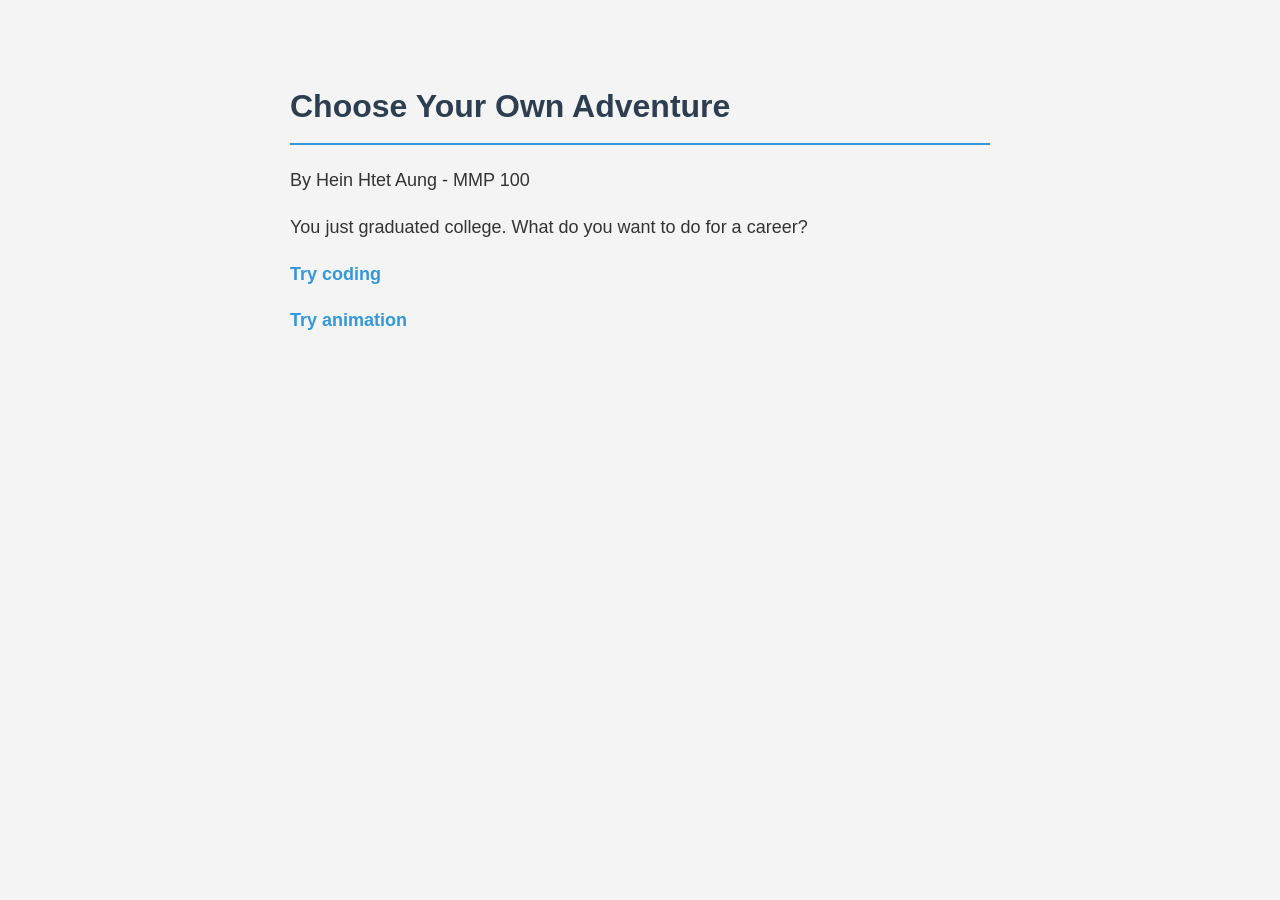
==== index.html @ d734e1af "Add files via upload" ====
<!DOCTYPE html>
<html>
<head>
    <meta charset="utf-8">
    <meta name="viewport" content="width=device-width, initial-scale=1">
    <title>Choose Your Own Adventure - Hein Htet Aung</title>
    <link rel="stylesheet" href="style.css">
</head>
<body>
    <h1>Choose Your Own Adventure</h1>
    <p>By Hein Htet Aung - MMP 100</p>

    <p>You just graduated college. What do you want to do for a career?</p>

    <p><a href="pages/coding.html">Try coding</a></p>
    <p><a href="pages/animation.html">Try animation</a></p>
</body>
</html>
---- style.css ----
body {
    font-family: Arial, sans-serif;
    background-color: #f4f4f4;
    color: #333;
    max-width: 700px;
    margin: 40px auto;
    padding: 20px;
    line-height: 1.6;
}

h1 {
    color: #2c3e50;
    border-bottom: 2px solid #3498db;
    padding-bottom: 10px;
}

p {
    font-size: 18px;
}

a {
    color: #3498db;
    text-decoration: none;
    font-weight: bold;
}

a:hover {
    text-decoration: underline;
    color: #e67e22;
}
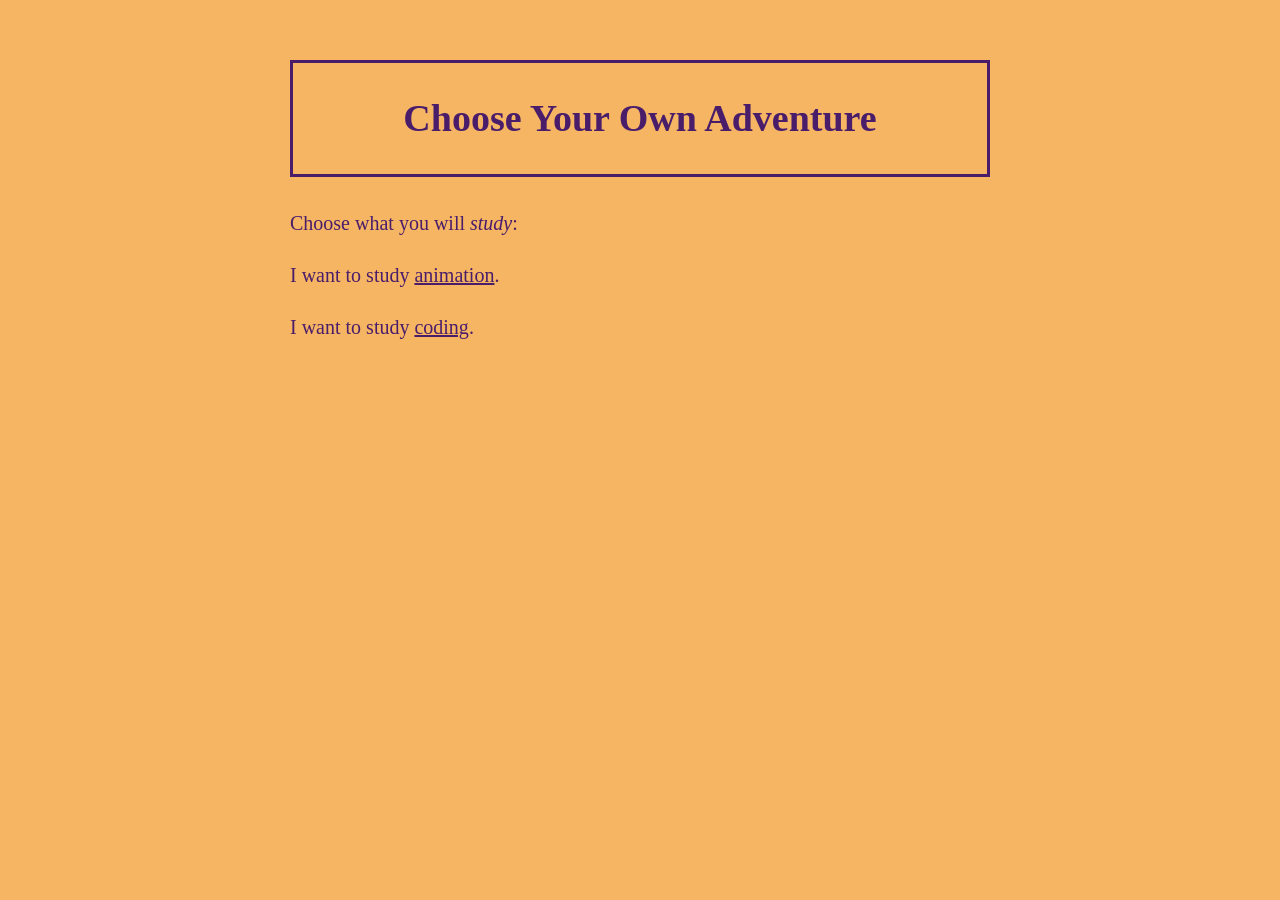
==== commit 8448bd91: "add css" ====
--- a/index.html
+++ b/index.html
@@ -1,18 +1,23 @@
 <!DOCTYPE html>
-<html>
+<html lang="en">
 <head>
     <meta charset="utf-8">
     <meta name="viewport" content="width=device-width, initial-scale=1">
-    <title>Choose Your Own Adventure - Hein Htet Aung</title>
+    <title>Choose Your Own Adventure</title>
     <link rel="stylesheet" href="style.css">
 </head>
 <body>
-    <h1>Choose Your Own Adventure</h1>
-    <p>By Hein Htet Aung - MMP 100</p>
 
-    <p>You just graduated college. What do you want to do for a career?</p>
+    <div class="container">
 
-    <p><a href="pages/coding.html">Try coding</a></p>
-    <p><a href="pages/animation.html">Try animation</a></p>
+        <h1>Choose Your Own Adventure</h1>
+
+        <p>Choose what you will <em>study</em>:</p>
+
+        <p>I want to study <a href="animation.html">animation</a>.</p>
+        <p>I want to study <a href="coding.html">coding</a>.</p>
+
+    </div>
+
 </body>
 </html>
--- a/style.css
+++ b/style.css
@@ -1,30 +1,71 @@
+/* ===== Page background and base text ===== */
 body {
-    font-family: Arial, sans-serif;
-    background-color: #f4f4f4;
-    color: #333;
-    max-width: 700px;
-    margin: 40px auto;
-    padding: 20px;
+    background-color: #f5b562; /* warm peach/orange background */
+    color: #4a1d6b;            /* deep purple text */
+    font-family: Georgia, "Times New Roman", serif;
+    font-size: 20px;
     line-height: 1.6;
+    margin: 0;
+    padding: 40px 20px;
 }
 
-h1 {
-    color: #2c3e50;
-    border-bottom: 2px solid #3498db;
-    padding-bottom: 10px;
+/* ===== Centered container for all content ===== */
+.container {
+    max-width: 700px;
+    margin: 0 auto;
+    padding: 20px;
 }
 
-p {
-    font-size: 18px;
+/* ===== Title box with purple border ===== */
+h1 {
+    color: #4a1d6b;
+    font-size: 38px;
+    text-align: center;
+    border: 3px solid #4a1d6b;
+    padding: 25px 20px;
+    margin: 0 0 30px 0;
 }
 
+h2 {
+    color: #4a1d6b;
+    font-size: 26px;
+    margin-top: 30px;
+}
+
+/* ===== Paragraphs ===== */
+p {
+    margin-bottom: 15px;
+}
+
+/* ===== Inline links (underlined purple text) ===== */
 a {
-    color: #3498db;
-    text-decoration: none;
-    font-weight: bold;
+    color: #4a1d6b;
+    text-decoration: underline;
 }
 
 a:hover {
-    text-decoration: underline;
-    color: #e67e22;
+    color: #7a3aa6;
 }
+
+/* ===== Image placeholder ===== */
+img {
+    display: block;
+    max-width: 100%;
+    height: auto;
+    margin: 20px auto;
+    border: 2px solid #4a1d6b;
+}
+
+/* ===== Top navigation (small home link) ===== */
+.nav {
+    margin-bottom: 15px;
+    font-size: 16px;
+}
+
+/* ===== Footer ===== */
+footer {
+    text-align: center;
+    color: #4a1d6b;
+    font-size: 14px;
+    margin-top: 40px;
+}
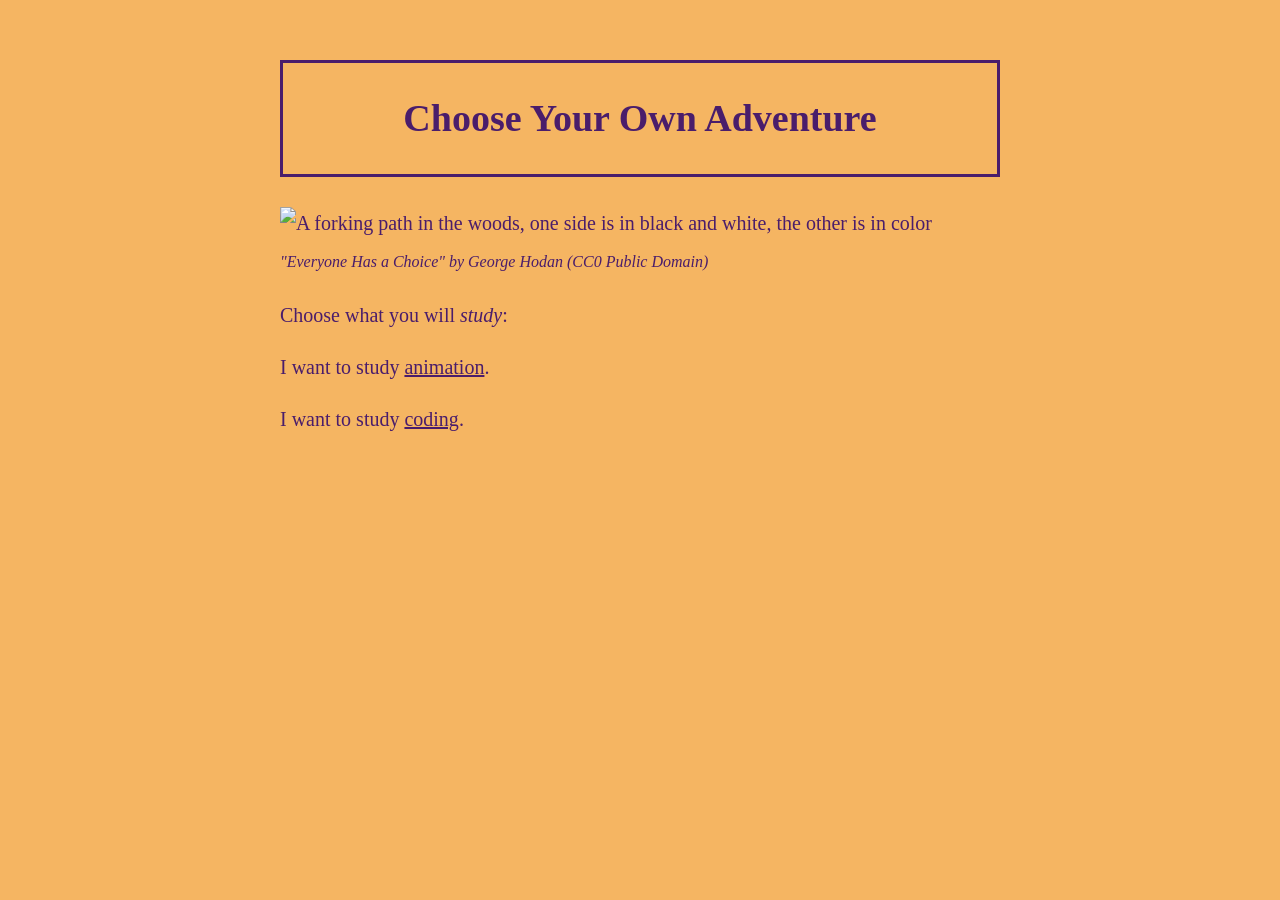
==== commit 8443452e: "final version test" ====
--- a/index.html
+++ b/index.html
@@ -12,6 +12,12 @@
 
         <h1>Choose Your Own Adventure</h1>
 
+        <!-- Embedded image: forking path (CC0 Public Domain) -->
+        <img src="https://www.publicdomainpictures.net/pictures/30000/velka/everyone-has-a-choice.jpg"
+             alt="A forking path in the woods, one side is in black and white, the other is in color">
+
+        <p class="citation">"Everyone Has a Choice" by George Hodan (CC0 Public Domain)</p>
+
         <p>Choose what you will <em>study</em>:</p>
 
         <p>I want to study <a href="animation.html">animation</a>.</p>
--- a/style.css
+++ b/style.css
@@ -11,7 +11,7 @@
 
 /* ===== Centered container for all content ===== */
 .container {
-    max-width: 700px;
+    max-width: 720px;
     margin: 0 auto;
     padding: 20px;
 }
@@ -28,8 +28,8 @@
 
 h2 {
     color: #4a1d6b;
-    font-size: 26px;
-    margin-top: 30px;
+    font-size: 24px;
+    margin-top: 25px;
 }
 
 /* ===== Paragraphs ===== */
@@ -37,7 +37,7 @@
     margin-bottom: 15px;
 }
 
-/* ===== Inline links (underlined purple text) ===== */
+/* ===== Inline links ===== */
 a {
     color: #4a1d6b;
     text-decoration: underline;
@@ -47,25 +47,34 @@
     color: #7a3aa6;
 }
 
-/* ===== Image placeholder ===== */
+/* ===== Embedded image ===== */
 img {
     display: block;
-    max-width: 100%;
+    width: 100%;
     height: auto;
     margin: 20px auto;
-    border: 2px solid #4a1d6b;
 }
 
-/* ===== Top navigation (small home link) ===== */
-.nav {
-    margin-bottom: 15px;
-    font-size: 16px;
+/* ===== Embedded YouTube video ===== */
+iframe {
+    display: block;
+    width: 100%;
+    height: 400px;
+    margin: 20px auto;
+    border: 0;
 }
 
-/* ===== Footer ===== */
-footer {
-    text-align: center;
-    color: #4a1d6b;
-    font-size: 14px;
-    margin-top: 40px;
+/* ===== Embedded audio player ===== */
+audio {
+    display: block;
+    width: 100%;
+    margin: 20px auto;
 }
+
+/* ===== Citation text (small italic line under media) ===== */
+.citation {
+    font-size: 16px;
+    font-style: italic;
+    margin-top: -10px;
+    margin-bottom: 25px;
+}
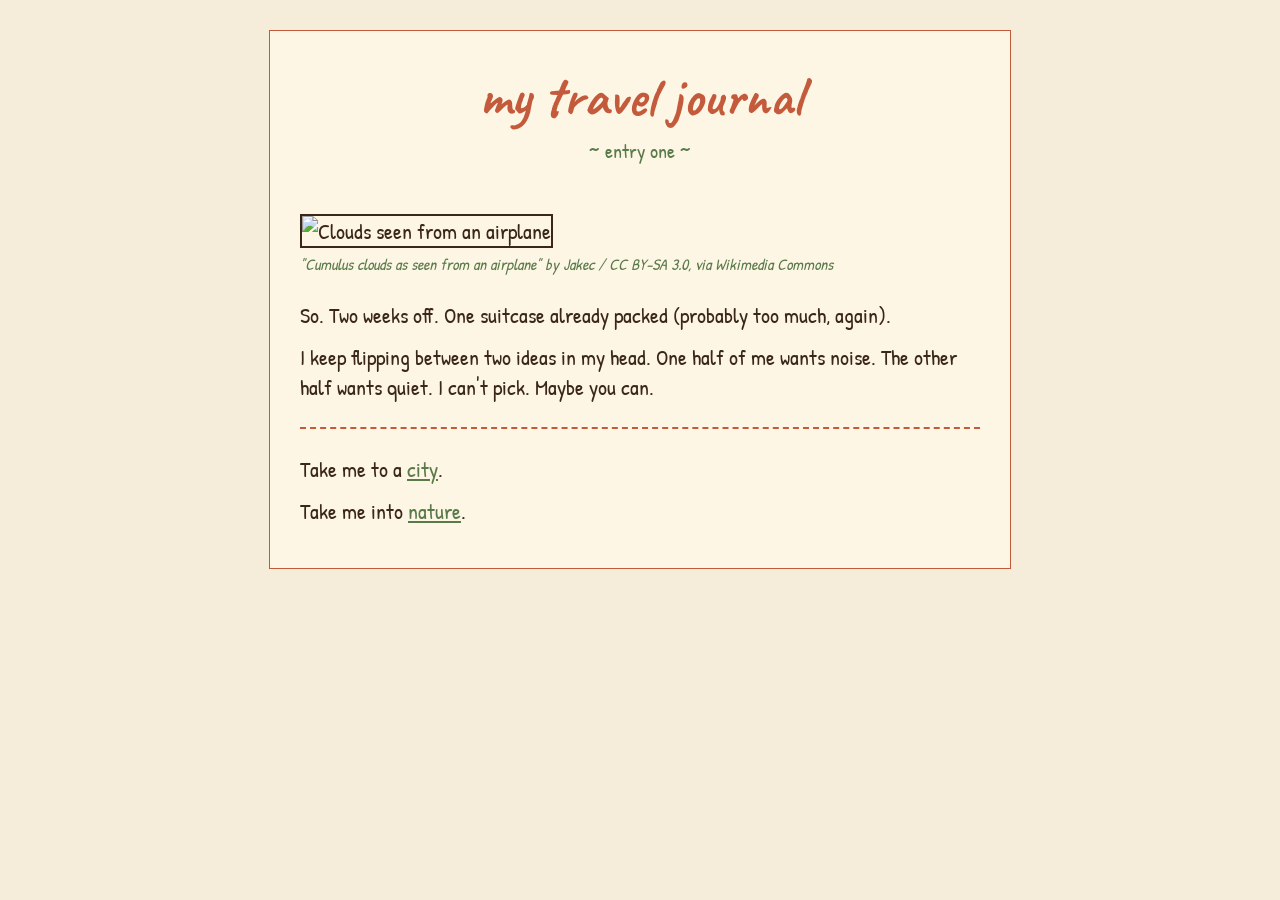
==== commit 189869d5: "Change new website idea as choosing between nature and city" ====
--- a/index.html
+++ b/index.html
@@ -3,25 +3,31 @@
 <head>
     <meta charset="utf-8">
     <meta name="viewport" content="width=device-width, initial-scale=1">
-    <title>Choose Your Own Adventure</title>
+    <title>Travel Journal</title>
     <link rel="stylesheet" href="style.css">
+    <!-- Google Fonts for the handwritten look -->
+    <link href="https://fonts.googleapis.com/css2?family=Caveat:wght@700&family=Patrick+Hand&display=swap" rel="stylesheet">
 </head>
 <body>
 
     <div class="container">
 
-        <h1>Choose Your Own Adventure</h1>
+        <h1>my travel journal</h1>
+        <p class="subtitle">~ entry one ~</p>
 
-        <!-- Embedded image: forking path (CC0 Public Domain) -->
-        <img src="https://www.publicdomainpictures.net/pictures/30000/velka/everyone-has-a-choice.jpg"
-             alt="A forking path in the woods, one side is in black and white, the other is in color">
+        <img src="https://commons.wikimedia.org/wiki/Special:FilePath/Cumulus_clouds_as_seen_from_an_airplane.JPG"
+             alt="Clouds seen from an airplane">
 
-        <p class="citation">"Everyone Has a Choice" by George Hodan (CC0 Public Domain)</p>
+        <p class="citation">"Cumulus clouds as seen from an airplane" by Jakec / CC BY-SA 3.0, via Wikimedia Commons</p>
 
-        <p>Choose what you will <em>study</em>:</p>
+        <p>So. Two weeks off. One suitcase already packed (probably too much, again).</p>
 
-        <p>I want to study <a href="animation.html">animation</a>.</p>
-        <p>I want to study <a href="coding.html">coding</a>.</p>
+        <p>I keep flipping between two ideas in my head. One half of me wants noise. The other half wants quiet. I can't pick. Maybe you can.</p>
+
+        <hr>
+
+        <p>Take me to a <a href="city.html">city</a>.</p>
+        <p>Take me into <a href="nature.html">nature</a>.</p>
 
     </div>
 
--- a/style.css
+++ b/style.css
@@ -1,80 +1,76 @@
-/* ===== Page background and base text ===== */
+/* style.css */
+/* my MMP100 website */
+
+
 body {
-    background-color: #f5b562; /* warm peach/orange background */
-    color: #4a1d6b;            /* deep purple text */
-    font-family: Georgia, "Times New Roman", serif;
-    font-size: 20px;
-    line-height: 1.6;
-    margin: 0;
-    padding: 40px 20px;
+    background-color: #f5ecd9;
+    color: #3a2718;
+    font-family: 'Patrick Hand', cursive;
+    font-size: 22px;
+    margin: 30px;
 }
 
-/* ===== Centered container for all content ===== */
+
 .container {
-    max-width: 720px;
-    margin: 0 auto;
-    padding: 20px;
+    width: 680px;
+    max-width: 100%;
+    margin: auto;
+    background-color: #fdf6e4;
+    padding: 30px;
+    border: 1px solid #c45a3c;
 }
 
-/* ===== Title box with purple border ===== */
+
 h1 {
-    color: #4a1d6b;
-    font-size: 38px;
+    font-family: 'Caveat', cursive;
+    color: #c45a3c;
+    font-size: 56px;
     text-align: center;
-    border: 3px solid #4a1d6b;
-    padding: 25px 20px;
-    margin: 0 0 30px 0;
+    margin-top: 0;
+    margin-bottom: 5px;
 }
 
-h2 {
-    color: #4a1d6b;
-    font-size: 24px;
-    margin-top: 25px;
+
+.subtitle {
+    text-align: center;
+    color: #5a7a4a;
+    font-size: 20px;
+    margin-top: 0;
+    margin-bottom: 30px;
 }
 
-/* ===== Paragraphs ===== */
+
 p {
-    margin-bottom: 15px;
+    margin-top: 12px;
+    margin-bottom: 12px;
 }
 
-/* ===== Inline links ===== */
+
 a {
-    color: #4a1d6b;
-    text-decoration: underline;
+    color: #5a7a4a;
 }
 
-a:hover {
-    color: #7a3aa6;
+
+img {
+    width: 100%;
+    border: 2px solid #3a2718;
+    margin-top: 20px;
+    margin-bottom: 5px;
 }
 
-/* ===== Embedded image ===== */
-img {
-    display: block;
-    width: 100%;
-    height: auto;
-    margin: 20px auto;
-}
 
-/* ===== Embedded YouTube video ===== */
-iframe {
-    display: block;
-    width: 100%;
-    height: 400px;
-    margin: 20px auto;
-    border: 0;
-}
-
-/* ===== Embedded audio player ===== */
-audio {
-    display: block;
-    width: 100%;
-    margin: 20px auto;
-}
-
-/* ===== Citation text (small italic line under media) ===== */
 .citation {
     font-size: 16px;
     font-style: italic;
-    margin-top: -10px;
+    color: #5a7a4a;
+    margin-top: 0;
     margin-bottom: 25px;
 }
+
+
+hr {
+    border: none;
+    border-top: 2px dashed #c45a3c;
+    margin-top: 25px;
+    margin-bottom: 25px;
+}
